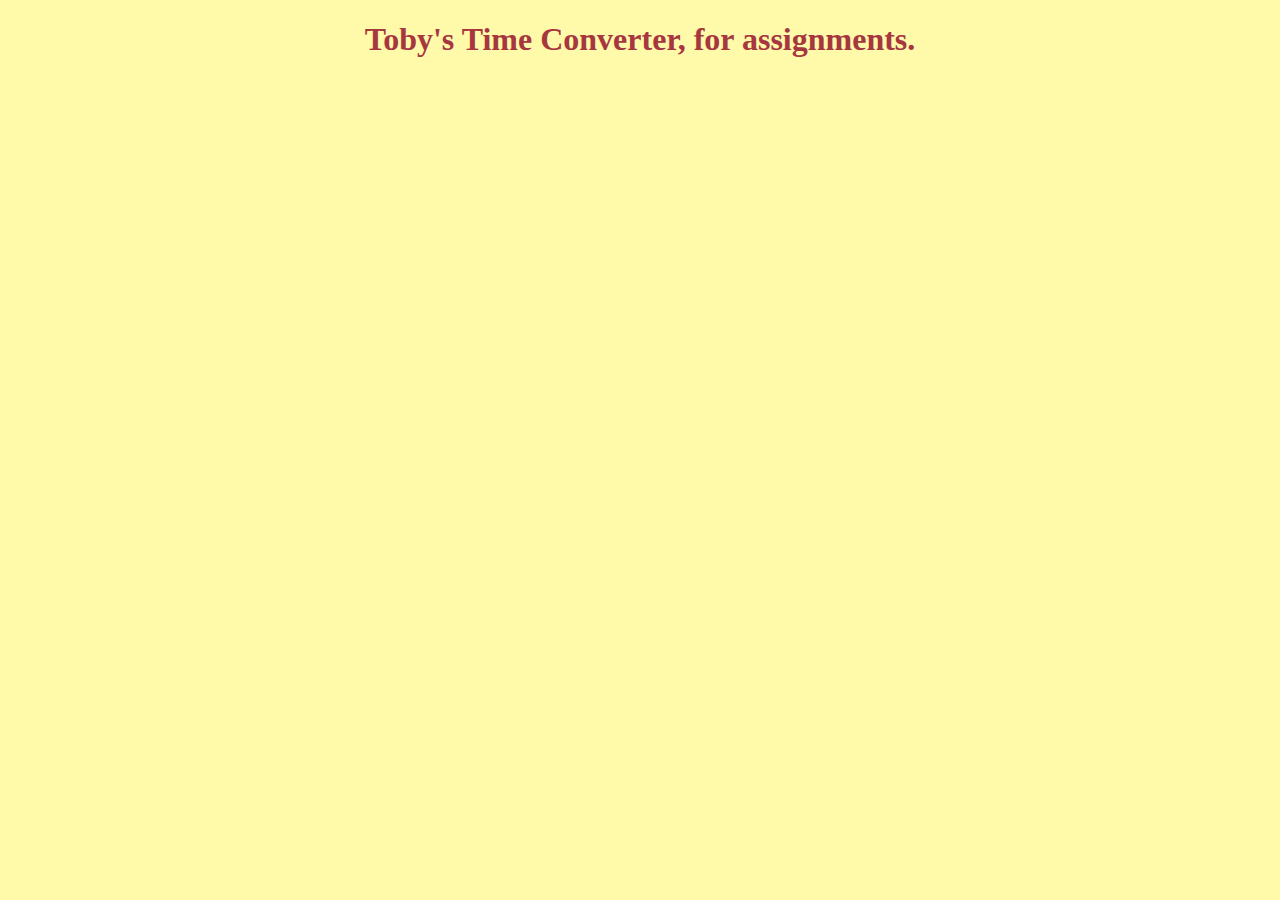
==== index.html @ 052d6bbf "First crack at the whole assignment." ====
<!DOCTYPE html>
<html>
<head>

	<link rel="stylesheet" type="text/css" href="StyleSheet.css">
	<title>Toby's Time Converter</title>

</head>

<body>

	<h1> Toby's Time Converter, for assignments.</h1>

</body>
---- StyleSheet.css ----
/* CSS - Cascading Style Sheet */
/* Palette color codes */
/* Palette URL: http://paletton.com/#uid=c411I5A2F0kllllaFw0g0qFqFg0w0aF */

/* Feel free to copy&paste color codes to your application */


/* As hex codes */

.color-primary-0 { color: #363377 }	/* Main Primary color */
.color-primary-1 { color: #817FB2 }
.color-primary-2 { color: #575594 }
.color-primary-3 { color: #1C1A59 }
.color-primary-4 { color: #0A093B }

.color-secondary-1-0 { color: #A6373F }	/* Main Secondary color (1) */
.color-secondary-1-1 { color: #F8A6AC }
.color-secondary-1-2 { color: #CF686F }
.color-secondary-1-3 { color: #7C151C }
.color-secondary-1-4 { color: #530006 }

.color-secondary-2-0 { color: #549431 }	/* Main Secondary color (2) */
.color-secondary-2-1 { color: #AEDE94 }
.color-secondary-2-2 { color: #7DB95C }
.color-secondary-2-3 { color: #336F12 }
.color-secondary-2-4 { color: #1A4A00 }

.color-complement-0 { color: #AAA239 }	/* Main Complement color */
.color-complement-1 { color: #FFF9AA }
.color-complement-2 { color: #D4CD6A }
.color-complement-3 { color: #807815 }
.color-complement-4 { color: #554F00 }



/* As RGBa codes */

.rgba-primary-0 { color: rgba( 54, 51,119,1) }	/* Main Primary color */
.rgba-primary-1 { color: rgba(129,127,178,1) }
.rgba-primary-2 { color: rgba( 87, 85,148,1) }
.rgba-primary-3 { color: rgba( 28, 26, 89,1) }
.rgba-primary-4 { color: rgba( 10,  9, 59,1) }

.rgba-secondary-1-0 { color: rgba(166, 55, 63,1) }	/* Main Secondary color (1) */
.rgba-secondary-1-1 { color: rgba(248,166,172,1) }
.rgba-secondary-1-2 { color: rgba(207,104,111,1) }
.rgba-secondary-1-3 { color: rgba(124, 21, 28,1) }
.rgba-secondary-1-4 { color: rgba( 83,  0,  6,1) }

.rgba-secondary-2-0 { color: rgba( 84,148, 49,1) }	/* Main Secondary color (2) */
.rgba-secondary-2-1 { color: rgba(174,222,148,1) }
.rgba-secondary-2-2 { color: rgba(125,185, 92,1) }
.rgba-secondary-2-3 { color: rgba( 51,111, 18,1) }
.rgba-secondary-2-4 { color: rgba( 26, 74,  0,1) }

.rgba-complement-0 { color: rgba(170,162, 57,1) }	/* Main Complement color */
.rgba-complement-1 { color: rgba(255,249,170,1) }
.rgba-complement-2 { color: rgba(212,205,106,1) }
.rgba-complement-3 { color: rgba(128,120, 21,1) }
.rgba-complement-4 { color: rgba( 85, 79,  0,1) }

body
{
	background-color: rgba(255,249,170,1)
}

h1
{
	font: Cambria;
	text-align: center;
	color: rgba(166, 55, 63,1);
}
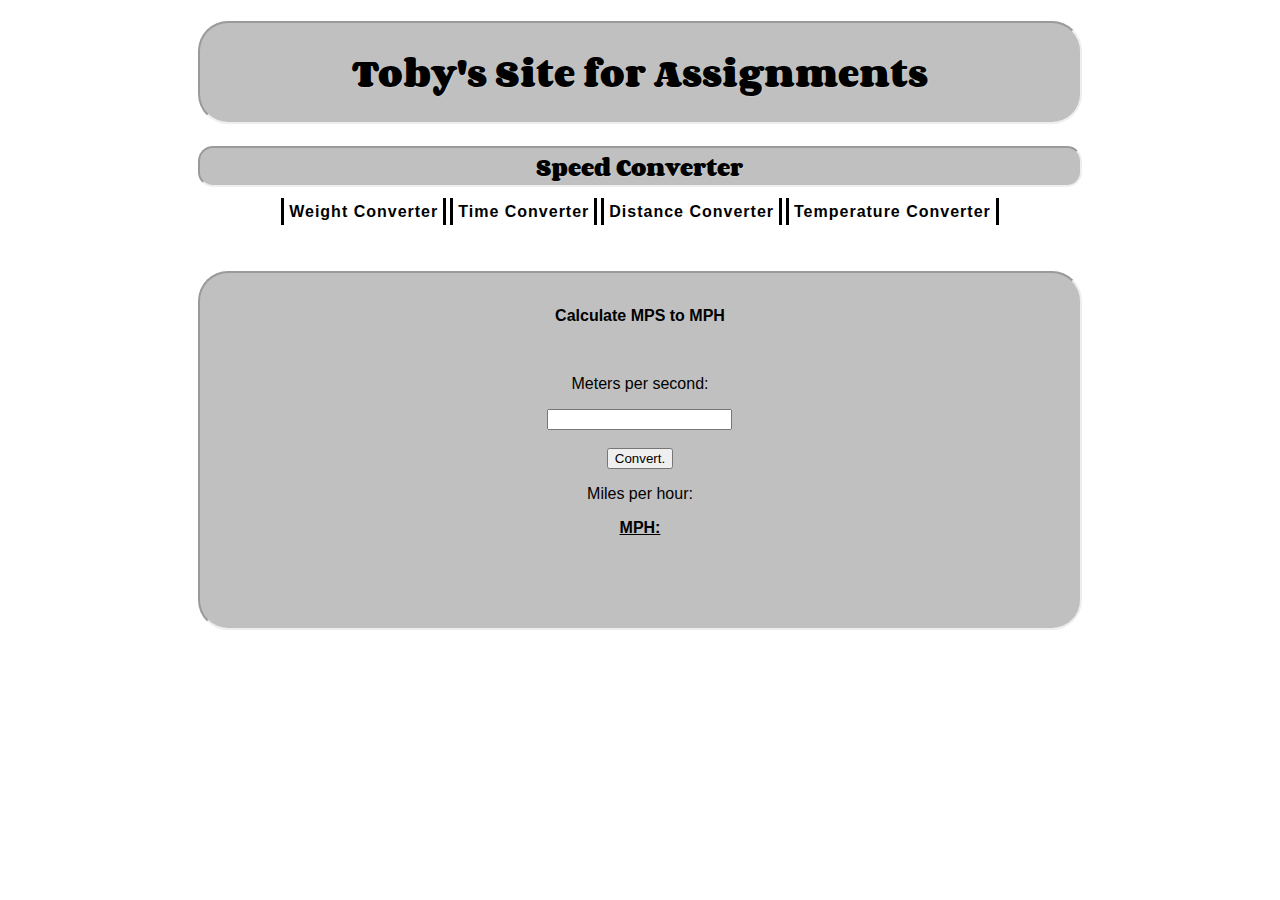
==== commit 4266bca5: "Finished!" ====
--- a/index.html
+++ b/index.html
@@ -1,14 +1,42 @@
 <!DOCTYPE html>
 <html>
 <head>
-
-	<link rel="stylesheet" type="text/css" href="StyleSheet.css">
-	<title>Toby's Time Converter</title>
-
+	<!-- This calls in the style sheets and any dependancies.-->
+	<link rel="stylesheet" type="text/css" href="CSS/StyleSheet.css">
+	<link href="http://fonts.googleapis.com/css?family=Corben:bold" rel="stylesheet" type="text/css">
+  <link href="http://fonts.googleapis.com/css?family=Nobile" rel="stylesheet" type="text/css">
+	<script language="javascript" type="text/javascript" src="JavaScript/speed.js"></script>
+	<title>Toby's  Converter's Assignment.</title>
 </head>
 
 <body>
+	<div class="center">
+	<!-- The webpages title and subtitle <!-->
+	<h1 id="roundedcorners"> Toby's  Site for Assignments</h1>
+	<h2>Speed Converter</h2>
 
-	<h1> Toby's Time Converter, for assignments.</h1>
+	<div class "navigation">
+		<div align="center">
+		<a href="weight.html"> Weight Converter</a>
+		<a href="time.html">Time Converter</a>
+		<a href="Distance.html"> Distance Converter</a>
+		<a href="temperature.html"> Temperature Converter</a>
+	</div>
 
-</body>+<!-- Navigation Bars ending !-->
+
+	<div class = "mainBody">
+		<br>
+		<p><b>Calculate MPS to MPH</b></p>
+		<br>
+		<p>Meters per second: </p>
+		<input type="number" name="mps" id="mps">
+		<br>
+		<br>
+		<button onclick="calcSpeed(document.getElementById('mps').value)">Convert.</button>
+		<br>
+		<p align="center">Miles per hour:</p>
+		<p id="conversionResult"><b><u>MPH: </u></b></p>
+	</div>
+</body>
+</html>
--- a/CSS/StyleSheet.css
+++ b/CSS/StyleSheet.css
@@ -0,0 +1,77 @@
+
+#roundedcorners
+{
+	border-radius: 30px;
+	padding: 20px;
+}
+
+.center
+{
+    margin-left: auto;
+    margin-right: auto;
+    width: 70%;
+}
+
+.navigation
+{
+	background-color: #CCCCCC;
+	border-top: 1px solid #000000;
+	border-bottom: 1px solid #000000;
+}
+
+.mainBody
+{
+	background-color: #C0C0C0;
+	border: 1px;
+	margin-top: 50px;
+	padding-bottom: 75px;
+	border: 2px inset;
+		border-radius: 30px;
+		text-align: center;
+		position: static;
+}
+
+h1
+{
+	background-color: #C0C0C0;
+	border: 2px inset;
+		border-radius: 30px;
+		text-align: center;
+		position: static;
+	text-align: center;
+	text-shadow: 1px 1px 1px #ccc;
+	font-family: 'Corben', Georgia, Times, serif;
+}
+
+h2
+{
+	background-color: #C0C0C0;
+	border: 2px inset;
+		border-radius: 15px;
+		text-align: center;
+		position: static;
+	text-align: center;
+	text-shadow: 1px 1px 1px #ccc;
+	font-family: 'Corben', Georgia, Times, serif;
+	font-size: 20px;
+}
+
+a
+{
+border-left-style: solid;
+border-right-style: solid;
+text-decoration: none;
+color: #000000;
+font-family: Arial, sans-serif;
+font-size: medium;
+font-weight: bold;
+letter-spacing: 1px;
+padding: 5px;
+text-align: center;
+}
+
+p
+{
+color: #000000;
+font-family: ‘Arial Black’, Gadget, sans-serif;
+}
